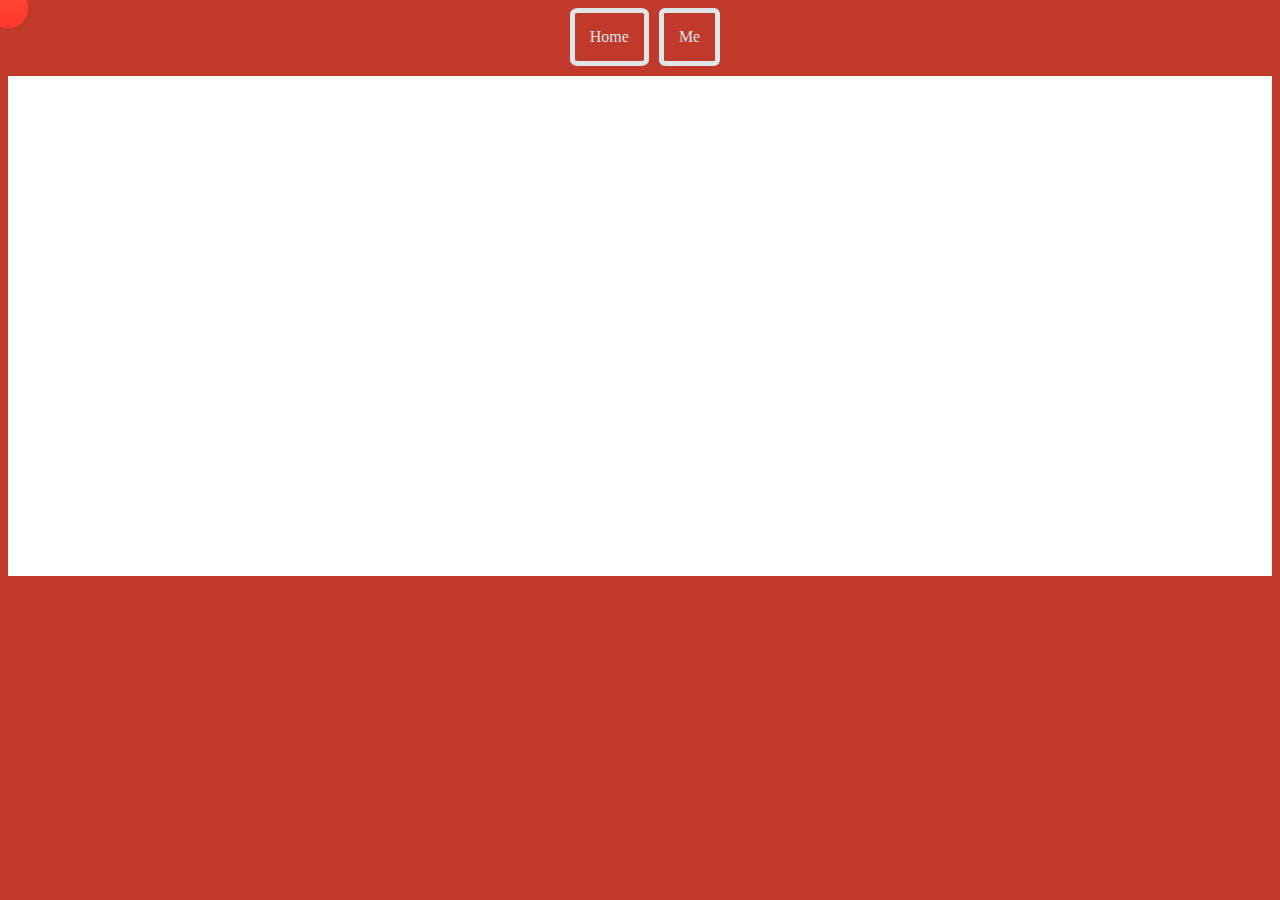
==== index.html @ 93659366 "first commit" ====
<!DOCTYPE html>
<html lang="en">
<head>
  <meta charset="UTF-8">
  <meta http-equiv="X-UA-Compatible" content="IE=edge">
  <meta name="viewport" content="width=device-width, initial-scale=1.0">
  <link rel="stylesheet" href="style/home.css">
  <script src="js/script.js"defer></script>
  <title>Home</title>
</head>
<body>
  <div id="cursor"></div>
  <header>
    <a href="index.html">Home</a>
    <a href="me.html">Me</a>
</header>
<main>
  <span></span>
</main>
</body>
</html>
---- style/home.css ----
body {
  background-color: #c0392b;
}

header {
  display: flex;
  flex-wrap: wrap;
  justify-content: center;
  align-items: center;
}

header a {
  text-decoration: none;
  padding: 15px;
  color: #dfe6e9;
  border: 5px solid #dfe6e9;
  border-radius: 10%;
  margin-left: 10px;
}
header a:hover {
  opacity: 0.5;
  text-decoration: underline;
  border: 3px solid #f8c291;
  color: #f8c291;
  letter-spacing: 5px;
}
main {
  height: 500px;
  background-color: #ffff;
  margin-top: 10px;
}

#cursor {
  position: fixed;
  height: 40px;
  width: 40px;
  background: linear-gradient(#c0392b, #5a0101);
  border-radius: 50%;
  transition: 0.01s;
  transform: translate(-50%, -50%);
  pointer-events: none;
  z-index: 1000;
  mix-blend-mode: color-dodge;
}
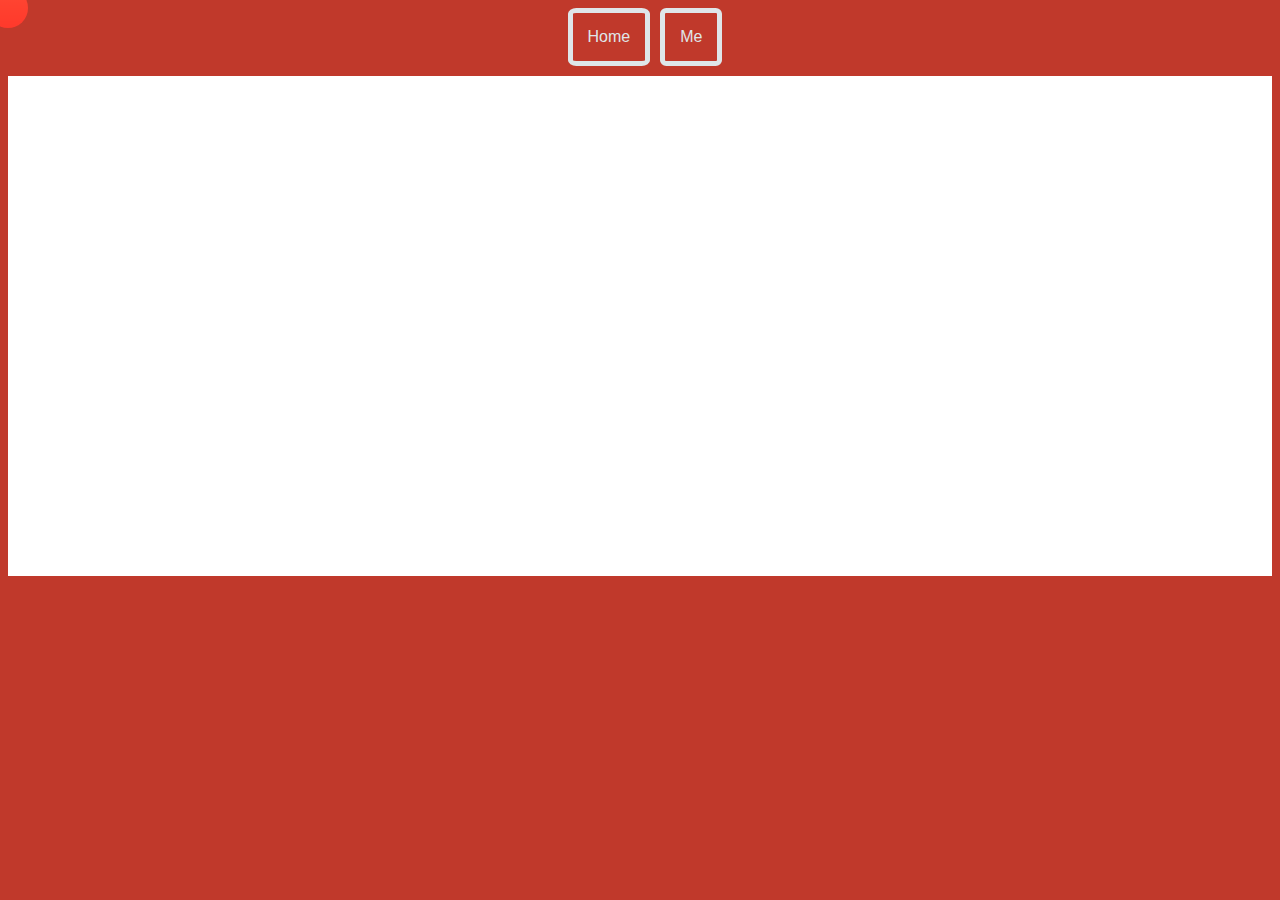
==== commit 996b0b18: "1" ====
--- a/index.html
+++ b/index.html
@@ -5,7 +5,7 @@
   <meta http-equiv="X-UA-Compatible" content="IE=edge">
   <meta name="viewport" content="width=device-width, initial-scale=1.0">
   <link rel="stylesheet" href="style/home.css">
-  <script src="js/script.js"defer></script>
+  <script src="js/script_home.js"defer></script>
   <title>Home</title>
 </head>
 <body>
@@ -15,7 +15,6 @@
     <a href="me.html">Me</a>
 </header>
 <main>
-  <span></span>
 </main>
 </body>
 </html>--- a/style/home.css
+++ b/style/home.css
@@ -1,5 +1,11 @@
+@font-face {
+  font-family: "Poppins";
+  src: url("fonts/Poppins.ttf") format("truetype");
+}
+
 body {
   background-color: #c0392b;
+  font-family: "Poppins", sans-serif;
 }
 
 header {
@@ -29,7 +35,7 @@
   background-color: #ffff;
   margin-top: 10px;
 }
-
+/* cursor*/
 #cursor {
   position: fixed;
   height: 40px;
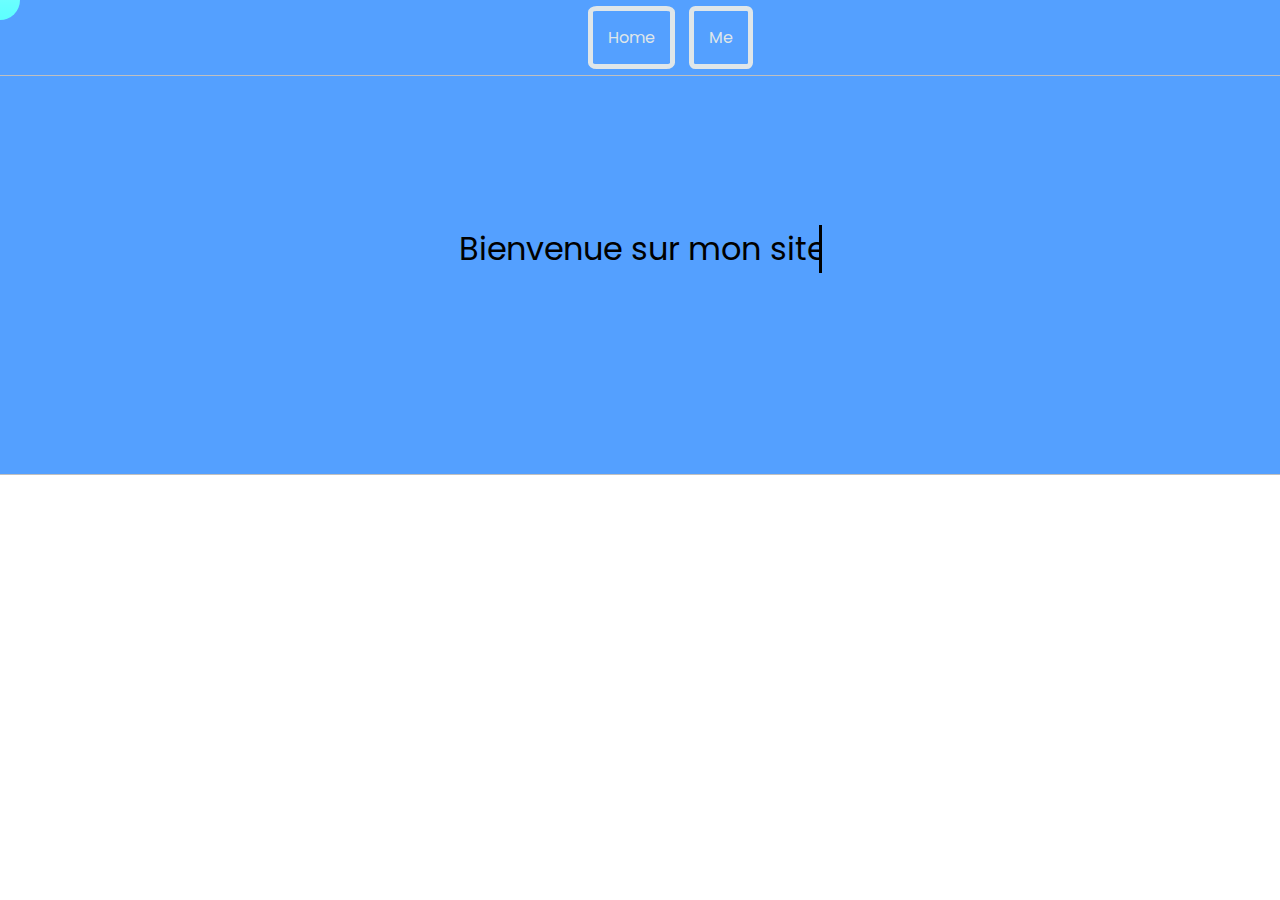
==== commit e941291e: "V1" ====
--- a/index.html
+++ b/index.html
@@ -6,6 +6,9 @@
   <meta name="viewport" content="width=device-width, initial-scale=1.0">
   <link rel="stylesheet" href="style/home.css">
   <script src="js/script_home.js"defer></script>
+  <link rel="preconnect" href="https://fonts.googleapis.com">
+<link rel="preconnect" href="https://fonts.gstatic.com" crossorigin>
+<link href="https://fonts.googleapis.com/css2?family=Poppins:wght@400;700&display=swap" rel="stylesheet">
   <title>Home</title>
 </head>
 <body>
@@ -15,6 +18,11 @@
     <a href="me.html">Me</a>
 </header>
 <main>
+  <div class="container">
+    <img class ="img"src="img/fond.jpg" alt="">
+     <div class="typing">Bienvenue sur mon site</div>
+    </div>
 </main>
+
 </body>
 </html>--- a/style/home.css
+++ b/style/home.css
@@ -1,18 +1,14 @@
-@font-face {
-  font-family: "Poppins";
-  src: url("fonts/Poppins.ttf") format("truetype");
-}
-
 body {
-  background-color: #c0392b;
+  margin: 0;
   font-family: "Poppins", sans-serif;
 }
 
 header {
-  display: flex;
-  flex-wrap: wrap;
-  justify-content: center;
-  align-items: center;
+  text-align: center;
+  background: #54a0ff;
+  width: 100%;
+  height: 100%;
+  padding: 25px;
 }
 
 header a {
@@ -26,21 +22,28 @@
 header a:hover {
   opacity: 0.5;
   text-decoration: underline;
-  border: 3px solid #f8c291;
-  color: #f8c291;
-  letter-spacing: 5px;
+  border: 3px solid #2e86de;
+  color: #2e86de;
 }
-main {
-  height: 500px;
-  background-color: #ffff;
-  margin-top: 10px;
+
+.container {
+  display: flex;
+  justify-content: center;
+  background-color: #54a0ff;
 }
+img.img {
+  position: relative;
+  height: 400px;
+  width: 1900px;
+  border-radius: 1%;
+}
+
 /* cursor*/
 #cursor {
   position: fixed;
   height: 40px;
   width: 40px;
-  background: linear-gradient(#c0392b, #5a0101);
+  background: linear-gradient(#54a0ff, #18619c);
   border-radius: 50%;
   transition: 0.01s;
   transform: translate(-50%, -50%);
@@ -48,3 +51,27 @@
   z-index: 1000;
   mix-blend-mode: color-dodge;
 }
+/* Typing*/
+
+.typing {
+  position: absolute;
+  width: 40vh;
+  animation: typing 3s steps(29), blink 0.5s step-end infinite alternate;
+  white-space: nowrap;
+  overflow: hidden;
+  border-right: 3px solid;
+  font-size: 2em;
+  margin-top: 150px;
+}
+
+@keyframes typing {
+  from {
+    width: 0;
+  }
+}
+
+@keyframes blink {
+  50% {
+    border-color: transparent;
+  }
+}
